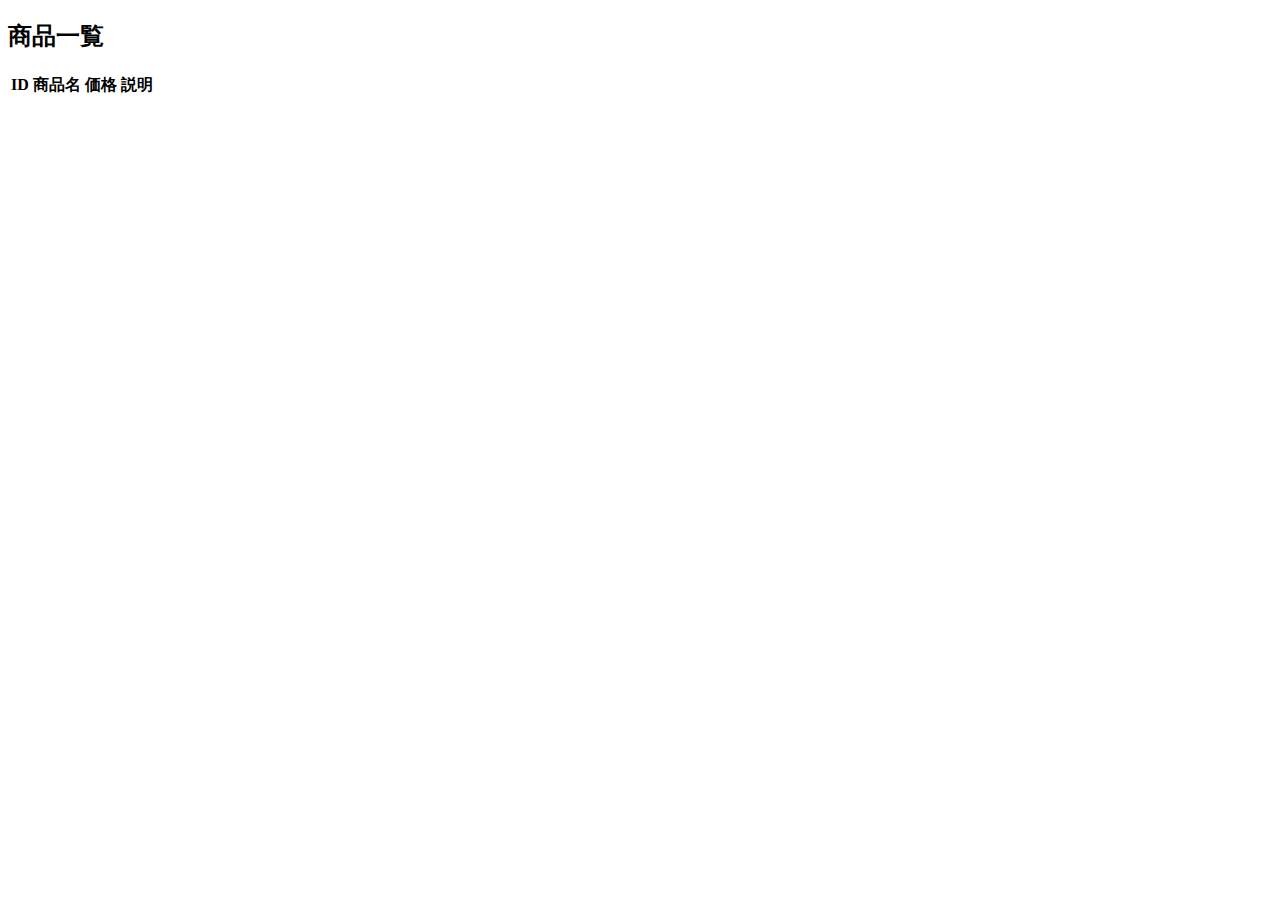
==== src/main/resources/templates/html/index.html @ 6cb4e82f "一覧ページの作成" ====
<!DOCTYPE html>
<html xmlns:th="http://www.thymeleaf.org">
<head>
<meta charset="UTF-8">
<title>Insert title here</title>
<link th:href="@{/css/list.css}" rel="stylesheet">
</head>
<body>
	<h2>商品一覧</h2>
	<table>
		<thead>
            <tr>
                <th>ID</th>
                <th>商品名</th>
                <th>価格</th>
                <th>説明</th>
            </tr>
		<tr th:each="item:${items}">
			<td th:text="${item.id}"></td>
			<td th:text="${item.name}"></td>
			<td th:text="${item.price}"></td>
			<td th:text="${item.text}"></td>
		</tr>
	</table>
</body>
</html>
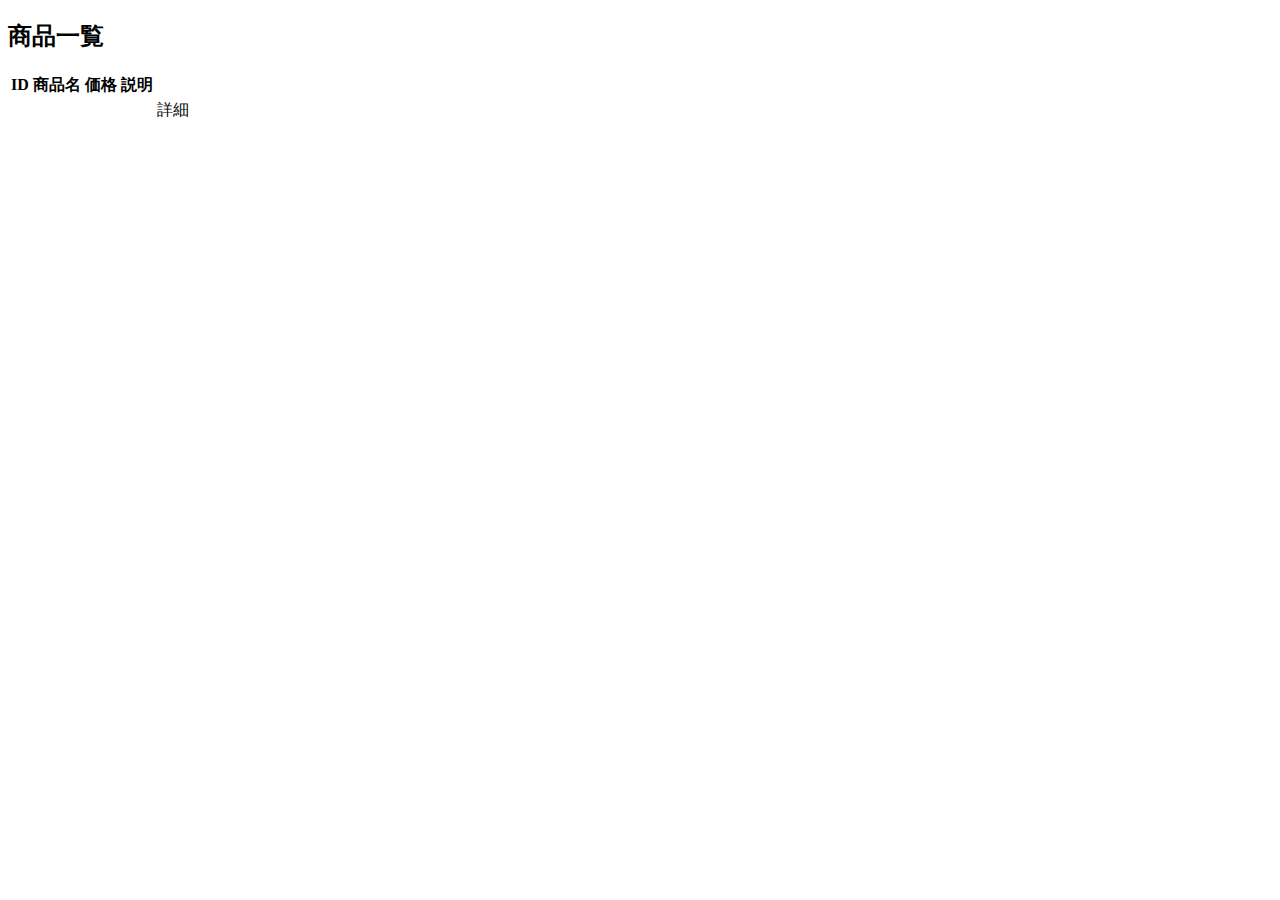
==== commit 551e1936: "詳細ページリンク作成" ====
--- a/src/main/resources/templates/html/index.html
+++ b/src/main/resources/templates/html/index.html
@@ -16,10 +16,15 @@
                 <th>説明</th>
             </tr>
 		<tr th:each="item:${items}">
+			
 			<td th:text="${item.id}"></td>
 			<td th:text="${item.name}"></td>
 			<td th:text="${item.price}"></td>
 			<td th:text="${item.text}"></td>
+			<td>
+				<a th:href="@{/item/show/}+${item.id}">詳細</a>
+			</td>
+				
 		</tr>
 	</table>
 </body>
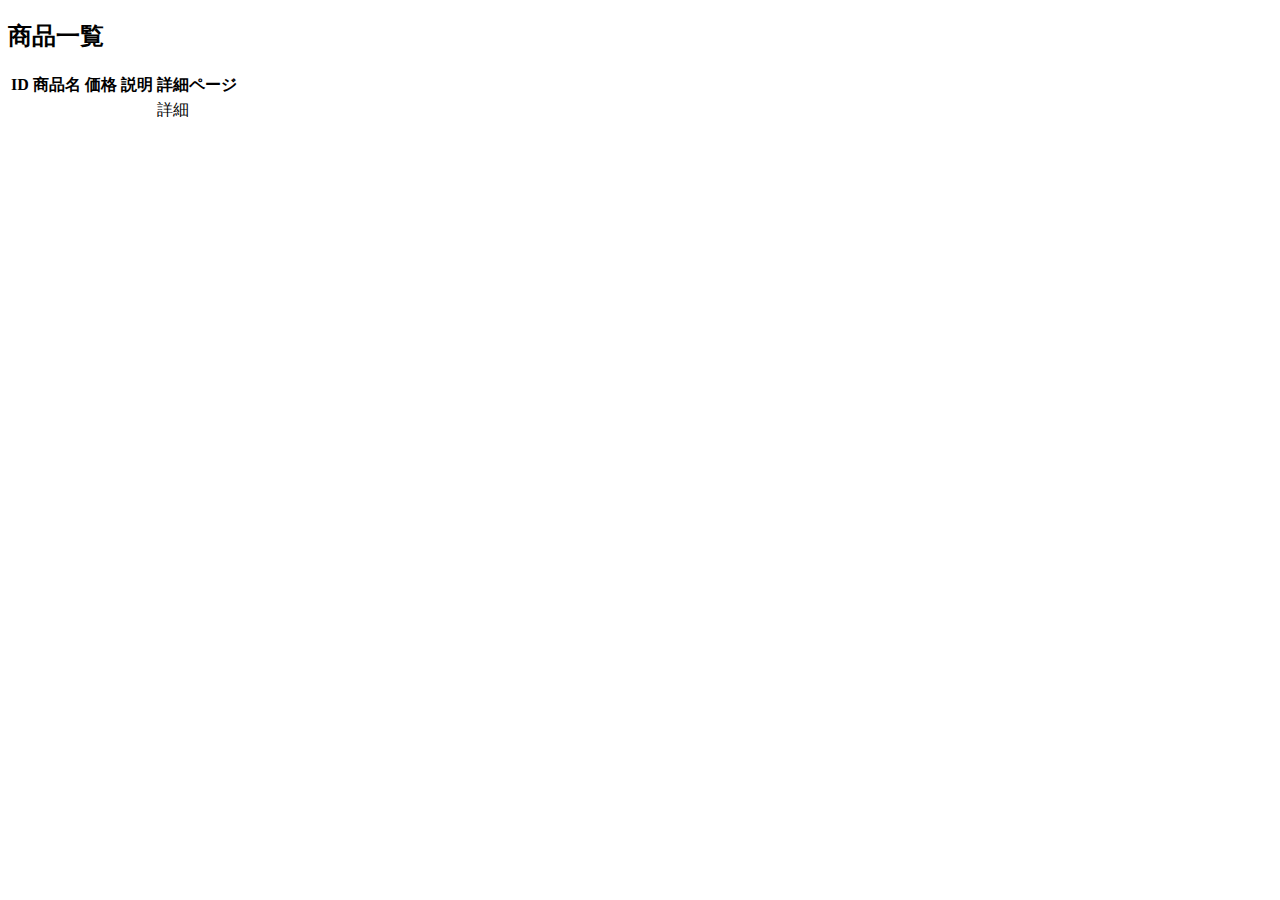
==== commit 2af35f34: "詳細ページ作成" ====
--- a/src/main/resources/templates/html/index.html
+++ b/src/main/resources/templates/html/index.html
@@ -14,6 +14,7 @@
                 <th>商品名</th>
                 <th>価格</th>
                 <th>説明</th>
+                <th>詳細ページ</th>
             </tr>
 		<tr th:each="item:${items}">
 			
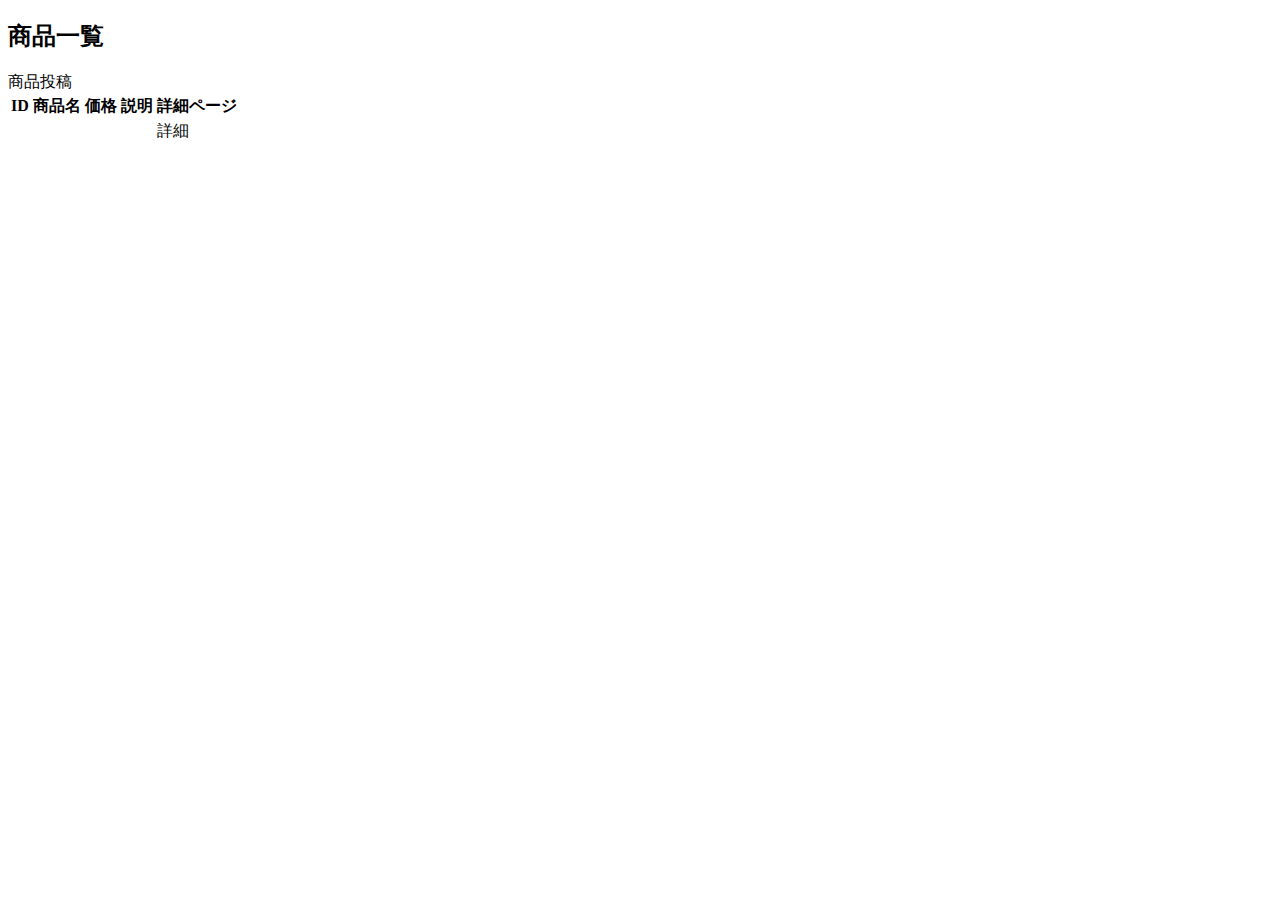
==== commit 8a2206b1: "新規追加ページ" ====
--- a/src/main/resources/templates/html/index.html
+++ b/src/main/resources/templates/html/index.html
@@ -7,6 +7,7 @@
 </head>
 <body>
 	<h2>商品一覧</h2>
+	<a th:href="@{/item/newItemInput}">商品投稿</a>
 	<table>
 		<thead>
             <tr>
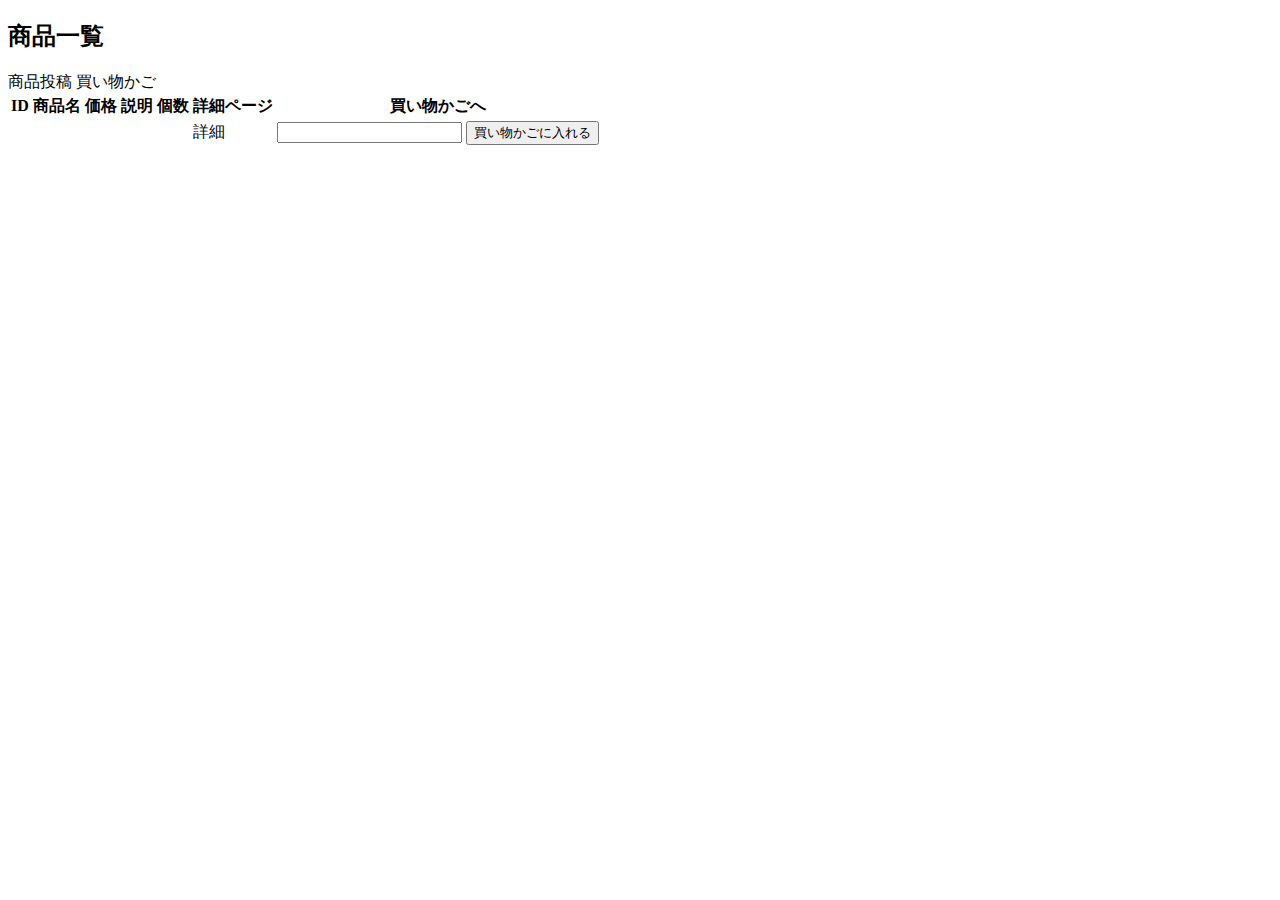
==== commit 4eab191b: "中間" ====
--- a/src/main/resources/templates/html/index.html
+++ b/src/main/resources/templates/html/index.html
@@ -8,6 +8,7 @@
 <body>
 	<h2>商品一覧</h2>
 	<a th:href="@{/item/newItemInput}">商品投稿</a>
+	<a th:href="@{/item/itemBox}">買い物かご</a>
 	<table>
 		<thead>
             <tr>
@@ -15,18 +16,31 @@
                 <th>商品名</th>
                 <th>価格</th>
                 <th>説明</th>
+                <th>個数</th>
                 <th>詳細ページ</th>
+                <th>買い物かごへ</th>
             </tr>
-		<tr th:each="item:${items}">
+		<tr th:each="item, status:${items}">
 			
 			<td th:text="${item.id}"></td>
 			<td th:text="${item.name}"></td>
 			<td th:text="${item.price}"></td>
 			<td th:text="${item.text}"></td>
+			<td th:text="${item.quantity}"></td>
 			<td>
 				<a th:href="@{/item/show/}+${item.id}">詳細</a>
 			</td>
-				
+			<td>
+				<form method="post" th:action="@{/item/itemBox/add}">
+					<input type="hidden" name="id" th:value="${item.id}">
+					<input type="hidden" name="name" th:value="${item.name}">
+					<input type="hidden" name="price" th:value="${item.price}">
+					<input type="hidden" name="text" th:value="${item.text}">
+					<input type="hidden" name="quantity" th:value="${item.quantity}">
+					<input type="number" name="purchaseQuantity">
+					<input type="submit" value="買い物かごに入れる">
+				</form>
+			</td>	
 		</tr>
 	</table>
 </body>
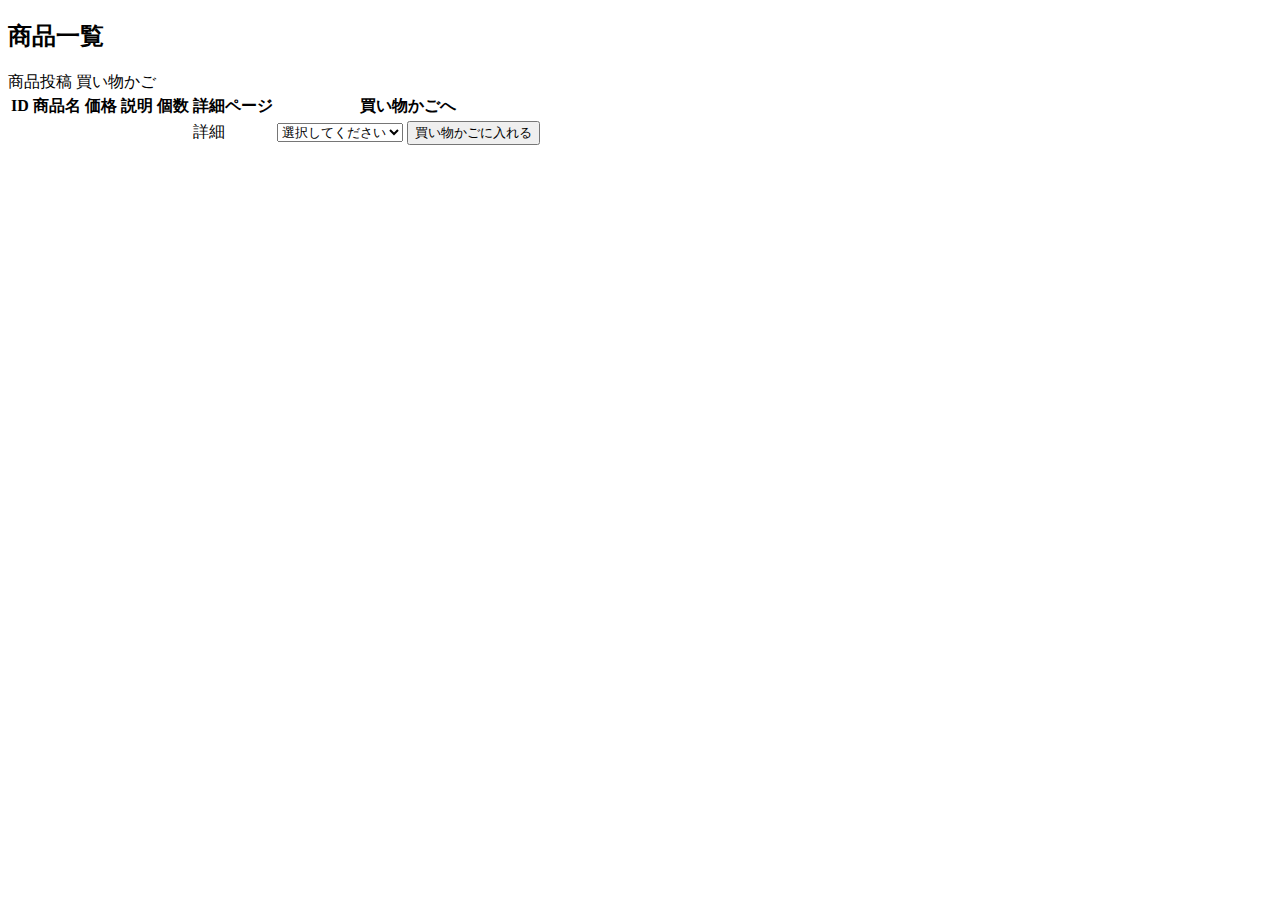
==== commit 464d7a7d: "個数を増やす処理の追加" ====
--- a/src/main/resources/templates/html/index.html
+++ b/src/main/resources/templates/html/index.html
@@ -9,6 +9,7 @@
 	<h2>商品一覧</h2>
 	<a th:href="@{/item/newItemInput}">商品投稿</a>
 	<a th:href="@{/item/itemBox}">買い物かご</a>
+	<div th:text=${caveat}></div>
 	<table>
 		<thead>
             <tr>
@@ -37,7 +38,11 @@
 					<input type="hidden" name="price" th:value="${item.price}">
 					<input type="hidden" name="text" th:value="${item.text}">
 					<input type="hidden" name="quantity" th:value="${item.quantity}">
-					<input type="number" name="purchaseQuantity">
+					<select name="purchaseQuantity">
+						<option value="" selected>選択してください</option>
+						<option th:each="i : ${#numbers.sequence(0, item.quantity)}"
+						 th:value="${i}" th:text="${i}"  ></option>
+					</select>
 					<input type="submit" value="買い物かごに入れる">
 				</form>
 			</td>	
